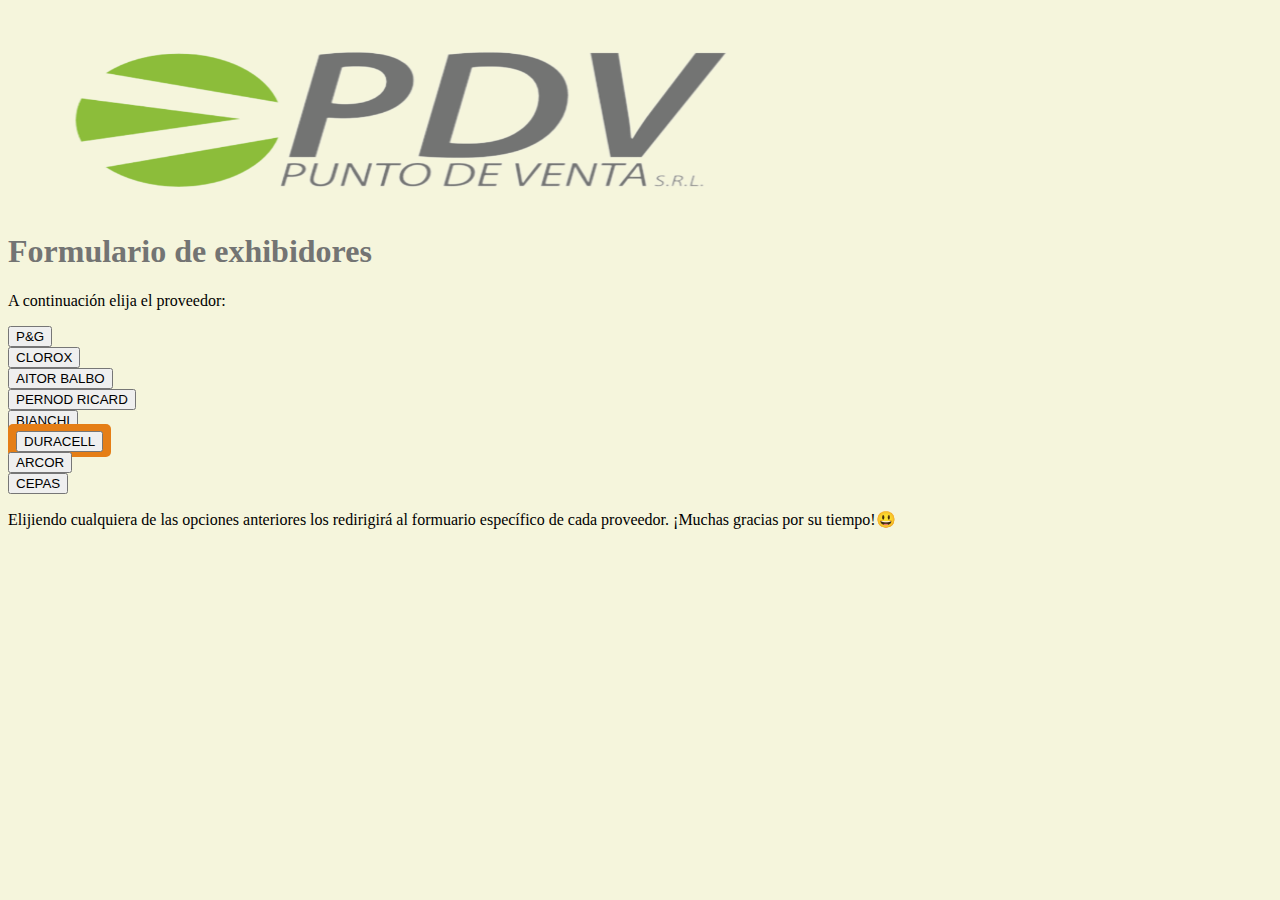
==== index.html @ d2e47464 "Form" ====
<!DOCTYPE html>
<html lang="en">

<head>
    <meta charset="UTF-8">
    <meta name="viewport" content="width=device-width, initial-scale=1.0">
    <title>Formulario Proveedores</title>
    <link rel="stylesheet" href="./styles.css">
    <link href="https://cdn.jsdelivr.net/npm/bootstrap@5.3.0/dist/css/bootstrap.min.css" rel="stylesheet"
        integrity="sha384-9ndCyUaIbzAi2FUVXJi0CjmCapSmO7SnpJef0486qhLnuZ2cdeRhO02iuK6FUUVM" crossorigin="anonymous">
</head>

<body>
    <div class="container">
        <div class="row justify-content-center align-item-center">
            <div class="col-lg-8 col-md-8 col-sm-10">
                <div class="img-portada  text-center">
                    <img src="/assets/Logo_PDV-removebg-preview.png" alt="Logo-PDV">
                </div>
                <div class="text-center">
                    <h1 class="title">Formulario de exhibidores</h1>
                    <p>A continuación elija el proveedor:</p>
                </div>
                <div class="mt-3 text-center">
                    <div class="mt-2">
                        <a href="https://forms.gle/1dT5CBipoHr8TVFy5"><button type="button" class="btn btn-primary"">P&G</button>
                        </a>
                    </div>
                    <div class=" mt-2">
                                <a href="https://forms.gle/SDMD7hf3x3dPHbWR8"><button type="button"
                                        class="btn btn-info">CLOROX</button>
                                </a>
                    </div>
                    <div class=" mt-2">
                        <a href="https://forms.gle/CVnHroeikkk6py6C9"><button type="button"
                                class="btn btn-success">AITOR
                                BALBO</button>
                        </a>
                    </div>
                    <div class="mt-2">
                        <a href="https://forms.gle/G3YBKfZtbsBarNkdA"><button type="button"
                                class="btn btn-danger">PERNOD
                                RICARD</button>
                        </a>
                    </div>
                    <div class="mt-2">
                        <a href="https://forms.gle/6Mn1jdb3xE3w98f26"><button type="button"
                                class="btn btn-warning">BIANCHI</button>
                        </a>
                    </div>
                    <div class="mt-2">
                        <a href="https://forms.gle/Q2UpHth9424hCCmD7" class="duracell"><button type="button"
                                class="btn">DURACELL</button>
                        </a>
                    </div>
                    <div class="mt-2">
                        <a href="https://forms.gle/me8WQDmQtpAczSRN7"><button type="button"
                                class="btn btn-primary">ARCOR</button></a>
                    </div>
                    <div class="mt-2">
                        <a href="https://forms.gle/YiXY63vbNKSPNdzs6"><button type="button"
                                class="btn btn-success">CEPAS</button></a>
                    </div>
                </div>
                <div class="footer text-center mt-3">
                    <p>Elijiendo cualquiera de las opciones anteriores los redirigirá al formuario específico de cada
                        proveedor. ¡Muchas gracias por su tiempo!😃</p>
                </div>
            </div>
        </div>
    </div>

    <script src="https://cdn.jsdelivr.net/npm/bootstrap@5.3.0/dist/js/bootstrap.bundle.min.js"
        integrity="sha384-geWF76RCwLtnZ8qwWowPQNguL3RmwHVBC9FhGdlKrxdiJJigb/j/68SIy3Te4Bkz"
        crossorigin="anonymous"></script>
</body>

</html>
---- styles.css ----
body {
    background-color: beige;
}


.title {
    color: #737473;
}

img {
    height: 200px;
    width: 60%;
}

.duracell {
    background-color: #E57E16;
    padding: 8px;
    border-radius: 5px;
}
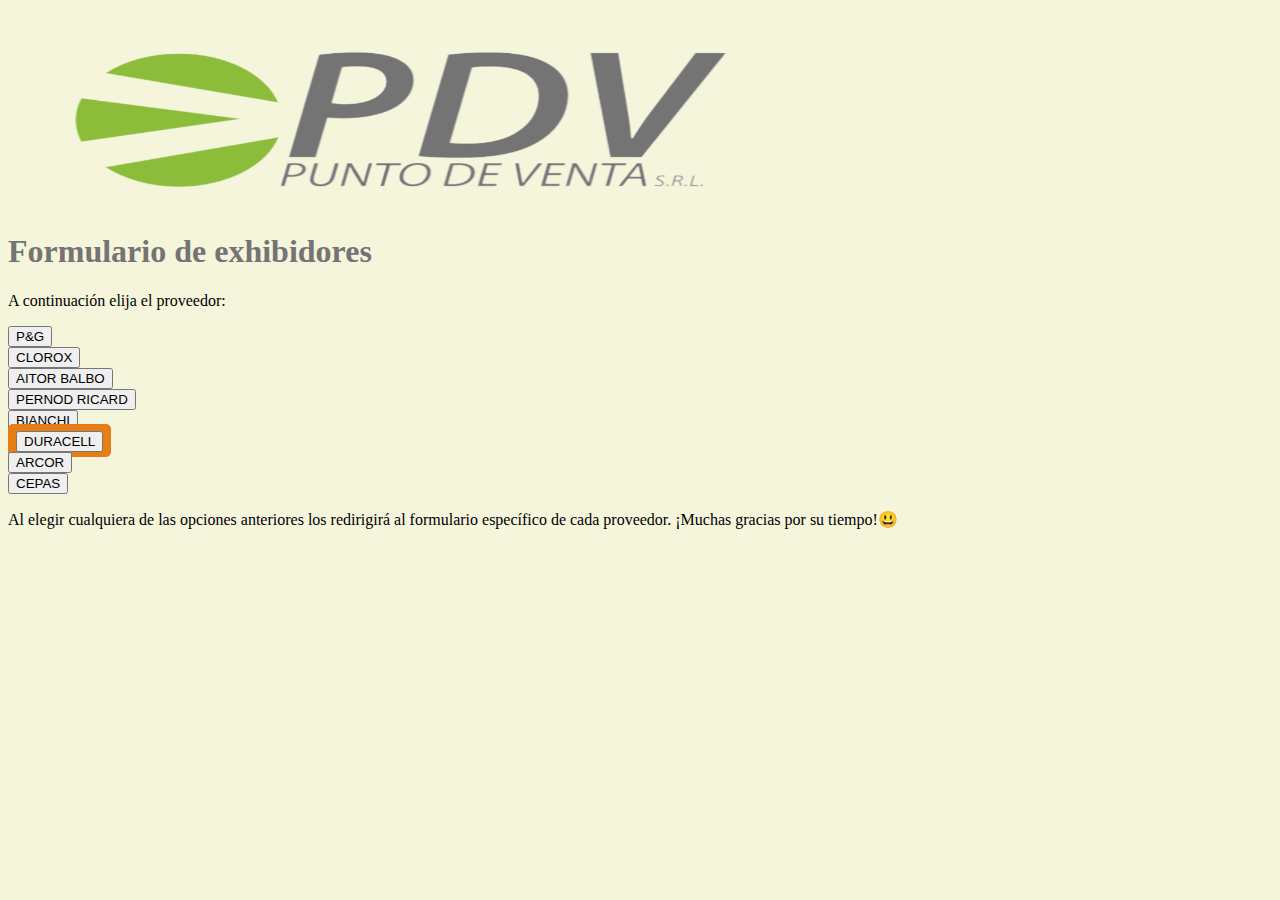
==== commit 9739bbd6: "Cambios" ====
--- a/index.html
+++ b/index.html
@@ -63,7 +63,7 @@
                     </div>
                 </div>
                 <div class="footer text-center mt-3">
-                    <p>Elijiendo cualquiera de las opciones anteriores los redirigirá al formuario específico de cada
+                    <p>Al elegir cualquiera de las opciones anteriores los redirigirá al formulario específico de cada
                         proveedor. ¡Muchas gracias por su tiempo!😃</p>
                 </div>
             </div>
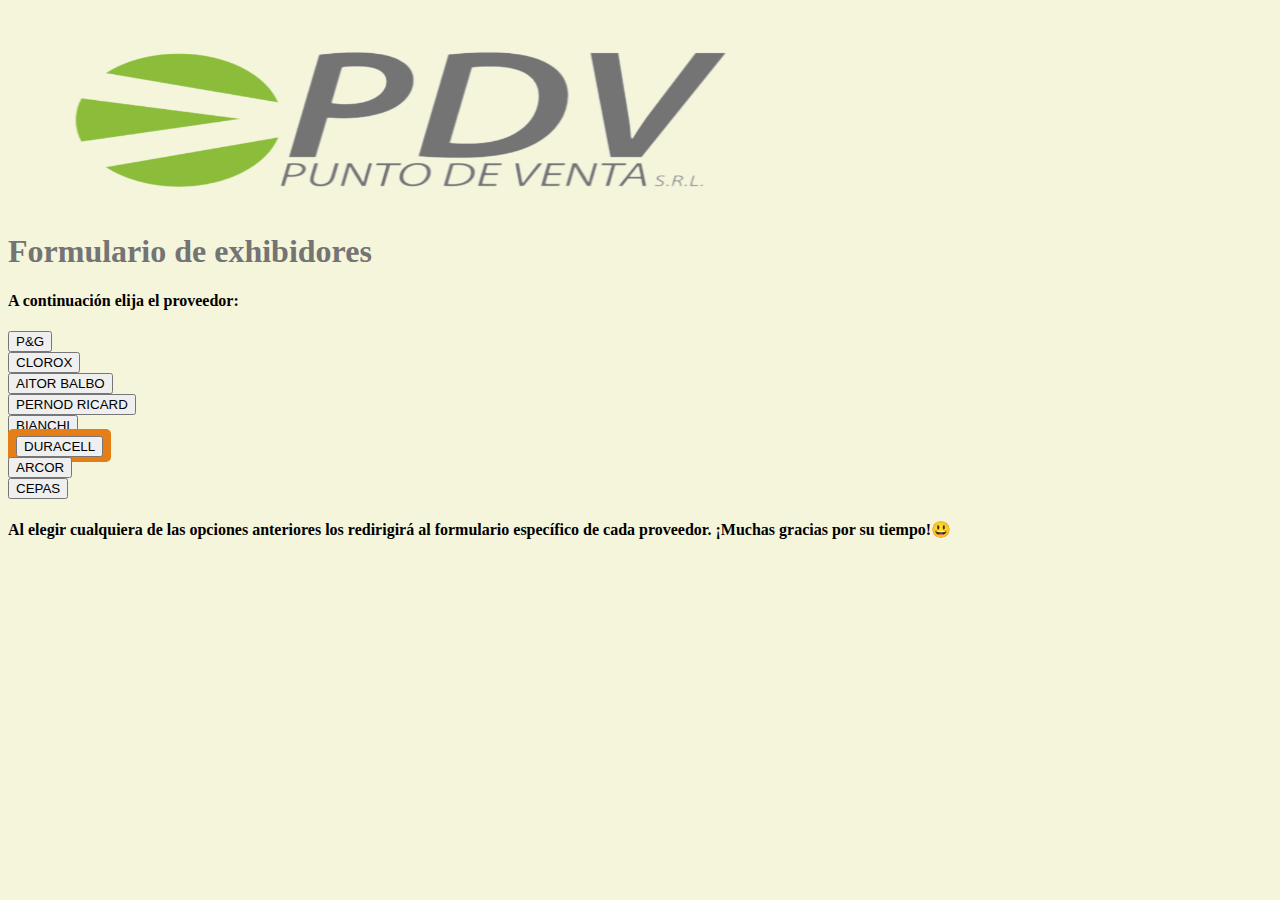
==== commit d2256d61: "cambios h4" ====
--- a/index.html
+++ b/index.html
@@ -19,7 +19,7 @@
                 </div>
                 <div class="text-center">
                     <h1 class="title">Formulario de exhibidores</h1>
-                    <p>A continuación elija el proveedor:</p>
+                    <h4>A continuación elija el proveedor:</h4>
                 </div>
                 <div class="mt-3 text-center">
                     <div class="mt-2">
@@ -63,8 +63,8 @@
                     </div>
                 </div>
                 <div class="footer text-center mt-3">
-                    <p>Al elegir cualquiera de las opciones anteriores los redirigirá al formulario específico de cada
-                        proveedor. ¡Muchas gracias por su tiempo!😃</p>
+                    <h4>Al elegir cualquiera de las opciones anteriores los redirigirá al formulario específico de cada
+                        proveedor. ¡Muchas gracias por su tiempo!😃</h4>
                 </div>
             </div>
         </div>
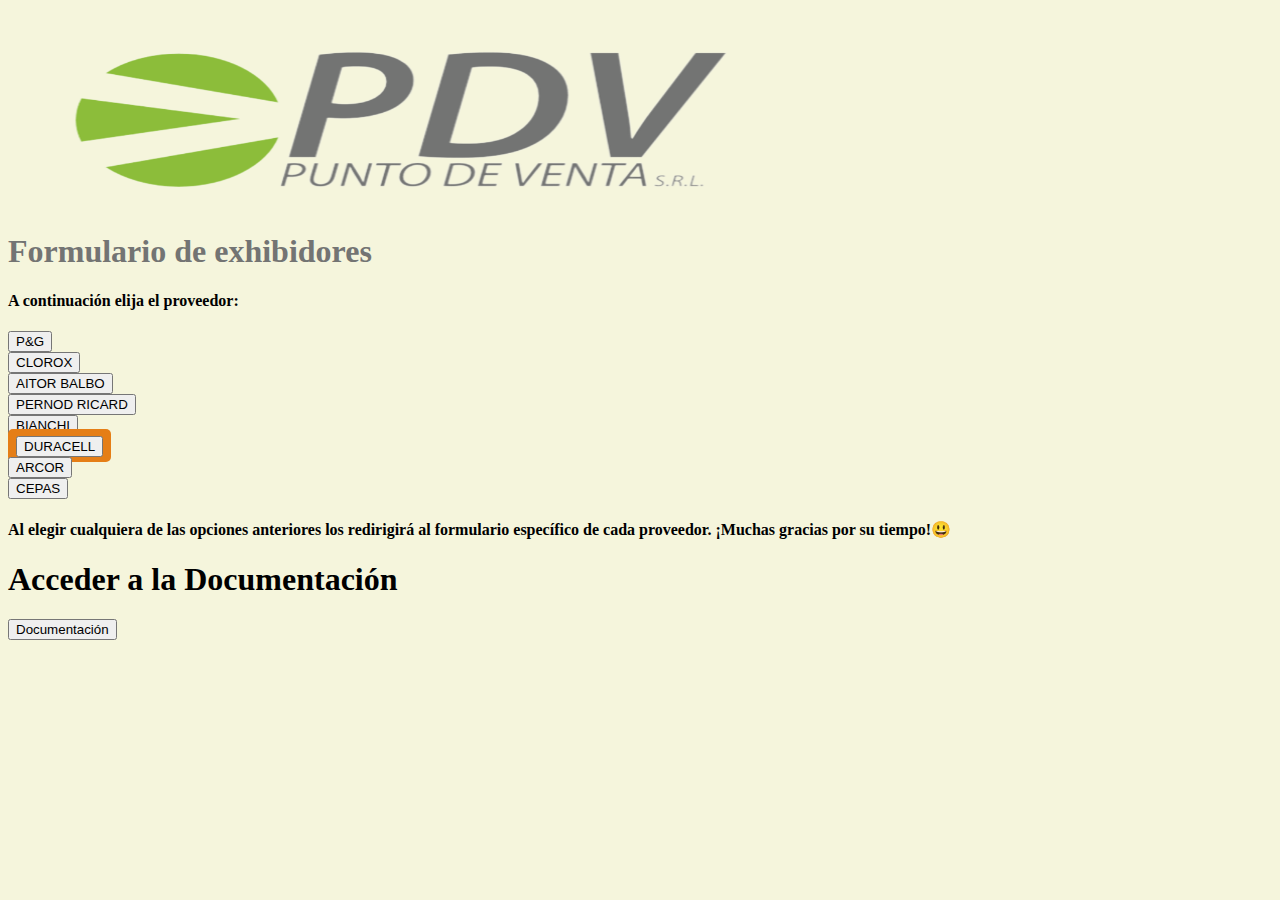
==== commit 6415b41c: "agregue documentacion" ====
--- a/index.html
+++ b/index.html
@@ -4,7 +4,8 @@
 <head>
     <meta charset="UTF-8">
     <meta name="viewport" content="width=device-width, initial-scale=1.0">
-    <title>Formulario Proveedores</title>
+    <title>Formulario de Exhibidores</title>
+    <link rel="icon" href="/assets/Logo PDV.png">
     <link rel="stylesheet" href="./styles.css">
     <link href="https://cdn.jsdelivr.net/npm/bootstrap@5.3.0/dist/css/bootstrap.min.css" rel="stylesheet"
         integrity="sha384-9ndCyUaIbzAi2FUVXJi0CjmCapSmO7SnpJef0486qhLnuZ2cdeRhO02iuK6FUUVM" crossorigin="anonymous">
@@ -66,6 +67,14 @@
                     <h4>Al elegir cualquiera de las opciones anteriores los redirigirá al formulario específico de cada
                         proveedor. ¡Muchas gracias por su tiempo!😃</h4>
                 </div>
+                <div class="text-center mt-4 mb-4">
+                    <h1>Acceder a la Documentación</h1>
+                    <div class="mt-2">
+                        <a href="./documentacion.html"><button type="button"
+                                class="btn btn-warning">Documentación</button></a>
+                    </div>
+                </div>
+
             </div>
         </div>
     </div>
